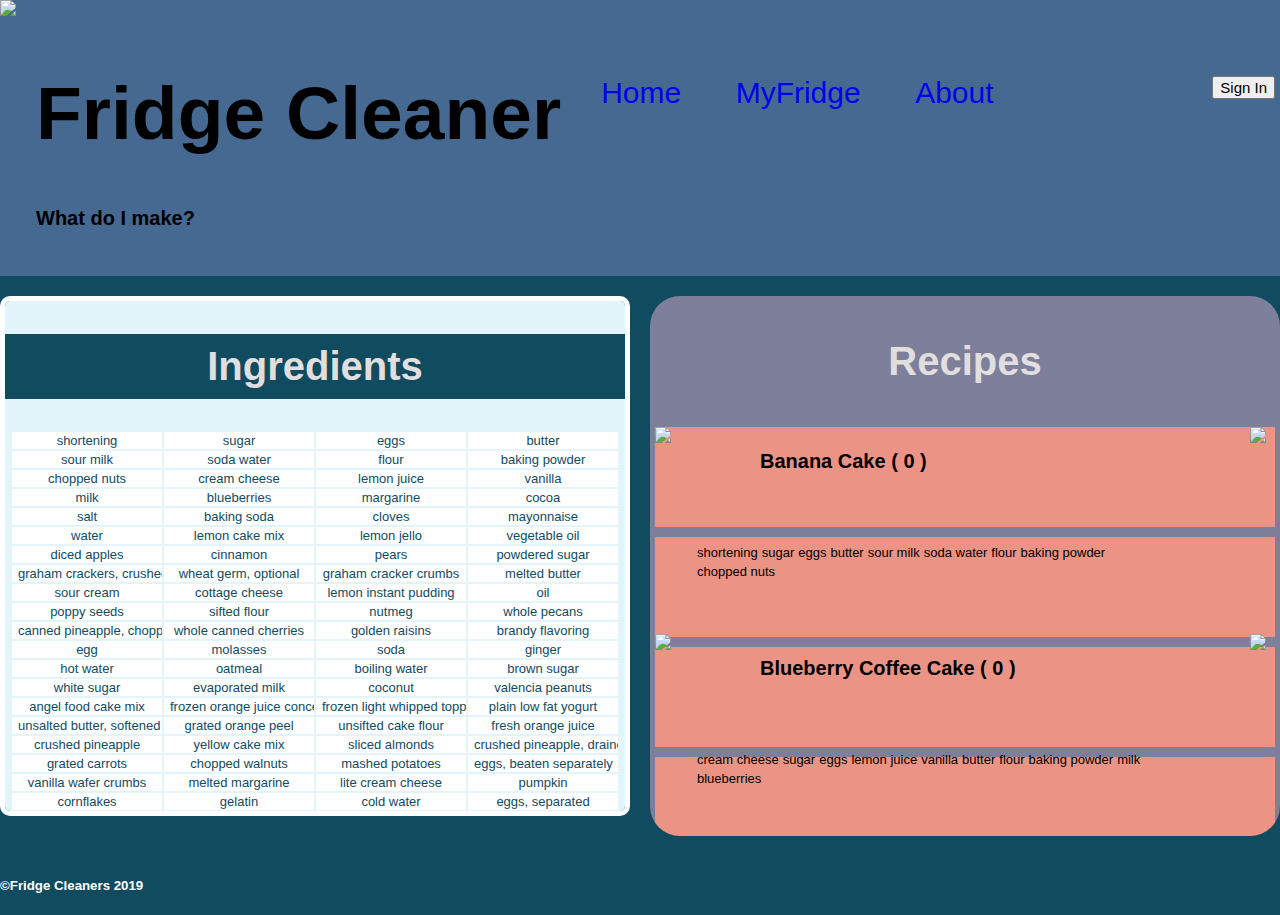
==== index.html @ 9586d050 "login button css" ====
<!DOCTYPE html>
<html>

<head>
  <title>Fridge Cleaner (rename me please)</title>
  <link rel="stylesheet" href="./css/reset.css" />
  <link rel="stylesheet" href="./css/style.css" />
  <link rel="stylesheet" href="./css/index.css" />

</head>


<body>
  <header>

    <div id="loginDiv">
      <h4></h4>
      <input type="button" value="Sign In" id="loginbutton" onclick="loginbutton" />
    </div>

    <div id="formInvis">
      <form id="form_id" method="post" name="username">
        <label>User Name :</label>
        <input type="text" name="username" id="username" />
        <label>Password :</label>
        <input type="password" name="password" id="password" />
        <input type="button" value="Login" id="submit" onclick="" />
      </form>
    </div>

    <div>
      <img src="https://via.placeholder.com/150x150" />
      <div>
        <h1>Fridge Cleaner</h1>
        <h4>What do I make?</h4>
      </div>
      <nav>
        <ul>
          <li><a href="index.html">Home</a></li>
          <li><a href="user-page.html">MyFridge</a></li>
          <li><a href="about.html">About</a></li>
        </ul>
      </nav>
    </div>
  </header>

  <main>

    <section>
      <h2>Ingredients</h2>
      <div id="ingredients"></div>
    </section>

    <section>
      <h2>Recipes</h2>
      <div id="recipes"></div>
    </section>
  </main>

  <footer>
    <h5>&COPY;Fridge Cleaners 2019</h5>
  </footer>

  <script src="js/data.js"></script>
  <script src="js/app.js"></script>
  <script src='js/login.js'></script>

</body>


</html>
---- css/style.css ----
html{
  background-color: #114B5F;
  font-family: Arial, Helvetica, sans-serif;
}

body {
  margin: auto;
  width: 1280px;
}

header {
  position: relative;
  width: 1280px;
}

#loginDiv {
  position: absolute;
  top: 0;
  right: 5px;
}

#loginDiv > h4 {
  font-size: 35px;
  display: inline-block;
}

#loginDiv > input {
  color: black;
  display: inline-block;
  font-size: 15px;
  margin: 5px 0px;
}

header {
  background-color:#456990;
  margin: auto;
  width: 1280px;
  overflow: auto;
}

header > div:last-child {
  float: left;
}

header > div:last-child > img {
  float: left;
  margin-right: 20px;
}

header > div:last-child > div {
  float: left;
  margin: 20px 0px;
}

header > div:last-child > div > h1 {
  font-size: 75px;
}

header > div:last-child > div > h4 {
  font-size: 20px;
  margin-top: 10px;
}

nav {
  height: 150px;
  float: right;
}

nav li{
  display: inline-block;
  font-size: 30px;
  margin: 30px 50px 30px 0px;
  padding: 30px 0px;
}
main > section {
  margin: 20px auto;
  width: 1024px;
  height: 530px;
  overflow: auto;
  padding-bottom: 10px;
}


a {
  text-decoration: none;
  
}

a:visited {
  text-decoration: none;
}

footer {
  color: white;
}
---- css/index.css ----
/*FOR STYLING, PLEASE SEE STYLES.CSS EVERYTHING ON INDEX.CSS IS ABOUT THE CONTAINER OR THE INFORMATION INSIDE OF STATED CONTAINER*/
/*INGREDIENT GRID STYLING*/
main {
  display: grid;
  width: 1280px;
  grid-gap: 20px;
  grid-template-columns: 630px 630px
}

main > section:first-child {
  border-radius: 10px;
  border: 5px solid white;
  background-color: rgb(226,245,250);
  height: 500px;
  margin: 20px auto;
  overflow: auto;
  width: 620px;
}

main > section:first-child > h2 { /* ingredients header */
  background-color:#114B5F;
  font-size: 40px;
  padding: 10px 0px;
  position: sticky;
  top: 0;
  text-align: center;
  color: rgb(224, 222, 222);

}

#ingredients { 
  display: grid;
  grid-template-columns: repeat(4, 150px);
  grid-template-rows: auto;
  grid-gap: 2px;
  margin: 10px auto;
  width: 606px;
  justify-content: center;
}

#ingredients > input {
  place-self: center;
  border: 0px;
  font-size: 13px;
  width: 150px;
}

#ingredients > input:focus {
  outline: none;
}

.buttonOn { /* ingredient button clicked */
  background-color: lightskyblue;
  color: white;
}

.buttonOff { /* ingredient button unclicked */
  background-color: white;
  color: #114B5F;
  font-size: 15px;
}


/*RECIPE CARD STYLING*/

main > section:last-child { /* recipe container*/
  background-color:  #7e7f9a;
  margin: 20px auto;
  padding-bottom: 10px;
  width: 630px;
  border-radius: 30px;
  overflow: auto;
  padding-bottom: 10px;
}

main > section:last-child > h2 { /* recipe header */
  background: #7e7f9a;
  position: sticky;
  top: 0;
  font-size: 40px;
  padding: 10px;
  text-align: center;
  color: rgb(224, 222, 222);

}

#recipes { /* container */
  margin: auto;
  padding: 0px 5px;
  width: 620px;
}

#recipes > div { /* background of individual card*/
  background-color: #eb9486;
  height: 100px;
  margin-bottom: 10px; 
}

/* img wrap width 105px */
#recipes > div > div:first-child {
  float: left;
  height: 100px;
  margin-right: 5px;
  width: 100px;
}

#recipes > div > div:first-child > img {
  object-fit: contain;
  width : 100px;
}

/* recipe title + ingredients + fav button wrapper  width 515px */
#recipes > div > div:nth-child(2) {
  float: left;
  width: 515px;
}

/* fav button wrapper width 25px */
#recipes > div > div:nth-child(2) > div {
  object-fit: contain;
  float: right;
  height: 25px;
  width: 25px;
}

/* fav button width 25px */
#recipes > div > div:nth-child(2) > div > img {
  width: 25px;
}

/* recipe title width 490px */
#recipes h3 {
  display: inline-block;
  font-size: 20px;
  height: 20px;
  padding: 2.5px 0px;
  width: 490px;
}

#recipes ul {
  float: left;
  height: 65px;
  overflow: auto;
  padding-bottom: 10px;
  width: 490px;
}

#recipes li {
  font-size: 13px;
  display: inline-block;
  padding: 2px;
}

.selectedIngredient { /*HIGHTLIGHTS INGREDIENT IN RECIPE*/
  background-color: #35df6d;
  color: black;
  font-weight: bold;
}

#formInvis{
  display: none;
  position: absolute;
}

#formVis{
  /* DO NOT CHANGE THE SIZES HERE */
  background-color: rgb(122, 121, 119);
  padding: 20px;
  left: 0;
  right: 0;
  position: absolute;
  margin: 10px auto;
  width: 550px;
  height: 80PX;
  z-index: 1; 
}
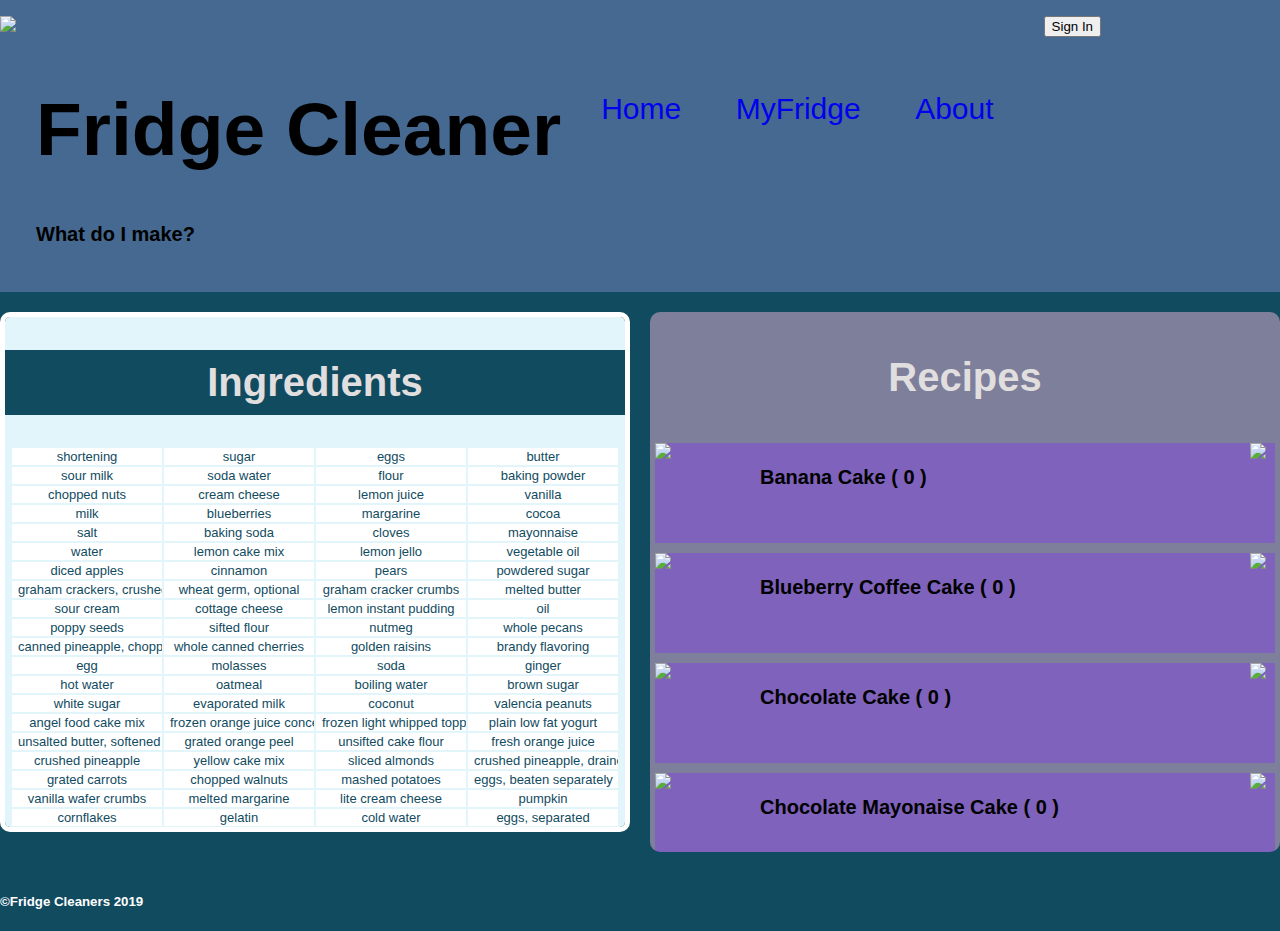
==== commit 746bf4f7: "Merge pull request #57 from greatfellows/ellesbranch" ====
--- a/index.html
+++ b/index.html
@@ -13,12 +13,10 @@
 <body>
   <header>
 
-    <div id="loginDiv">
-      <h4></h4>
-      <input type="button" value="Sign In" id="loginbutton" onclick="loginbutton" />
-    </div>
+    <p></p>
+    <input type="button" value="Sign In" id='loginbutton' onclick="loginbutton" />
 
-    <div id="formInvis">
+    <div id='formInvis'>
       <form id="form_id" method="post" name="username">
         <label>User Name :</label>
         <input type="text" name="username" id="username" />
@@ -42,6 +40,7 @@
         </ul>
       </nav>
     </div>
+
   </header>
 
   <main>
--- a/css/style.css
+++ b/css/style.css
@@ -1,34 +1,26 @@
 html{
+  background-image: url(https://images.unsplash.com/photo-1517757910079-f57fd7f49a91?ixlib=rb-1.2.1&w=1000&q=80);
+  background-repeat: no-repeat;
+  background-size: cover;
   background-color: #114B5F;
   font-family: Arial, Helvetica, sans-serif;
+}
+
+head{
+
 }
 
 body {
   margin: auto;
   width: 1280px;
+
 }
 
-header {
-  position: relative;
-  width: 1280px;
-}
-
-#loginDiv {
-  position: absolute;
-  top: 0;
-  right: 5px;
-}
-
-#loginDiv > h4 {
-  font-size: 35px;
-  display: inline-block;
-}
-
-#loginDiv > input {
+body > input {
   color: black;
-  display: inline-block;
   font-size: 15px;
   margin: 5px 0px;
+  float: right;
 }
 
 header {
@@ -36,27 +28,27 @@
   margin: auto;
   width: 1280px;
   overflow: auto;
-}
+  }
 
-header > div:last-child {
+header > div {
   float: left;
 }
 
-header > div:last-child > img {
+header > div > img {
   float: left;
   margin-right: 20px;
 }
 
-header > div:last-child > div {
+header > div > div {
   float: left;
   margin: 20px 0px;
 }
 
-header > div:last-child > div > h1 {
+header > div > div > h1 {
   font-size: 75px;
 }
 
-header > div:last-child > div > h4 {
+header > div > div > h4 {
   font-size: 20px;
   margin-top: 10px;
 }
--- a/css/index.css
+++ b/css/index.css
@@ -40,7 +40,7 @@
 }
 
 #ingredients > input {
-  place-self: center;
+  /* place-self: center; */
   border: 0px;
   font-size: 13px;
   width: 150px;
@@ -69,9 +69,8 @@
   margin: 20px auto;
   padding-bottom: 10px;
   width: 630px;
-  border-radius: 30px;
-  overflow: auto;
-  padding-bottom: 10px;
+  border-radius: 10px;
+
 }
 
 main > section:last-child > h2 { /* recipe header */
@@ -92,22 +91,24 @@
 }
 
 #recipes > div { /* background of individual card*/
-  background-color: #eb9486;
+  background-color: #8050cea1;
   height: 100px;
-  margin-bottom: 10px; 
+  margin-bottom: 10px;
+  overflow: hidden;
+  
 }
 
 /* img wrap width 105px */
 #recipes > div > div:first-child {
   float: left;
   height: 100px;
+  object-fit: contain;
   margin-right: 5px;
   width: 100px;
 }
-
-#recipes > div > div:first-child > img {
-  object-fit: contain;
+#recipes > div > div:first-child >img{
   width : 100px;
+  
 }
 
 /* recipe title + ingredients + fav button wrapper  width 515px */
@@ -175,3 +176,8 @@
   height: 80PX;
   z-index: 1; 
 }
+
+::-webkit-scrollbar{
+  width: 0px;
+  
+}
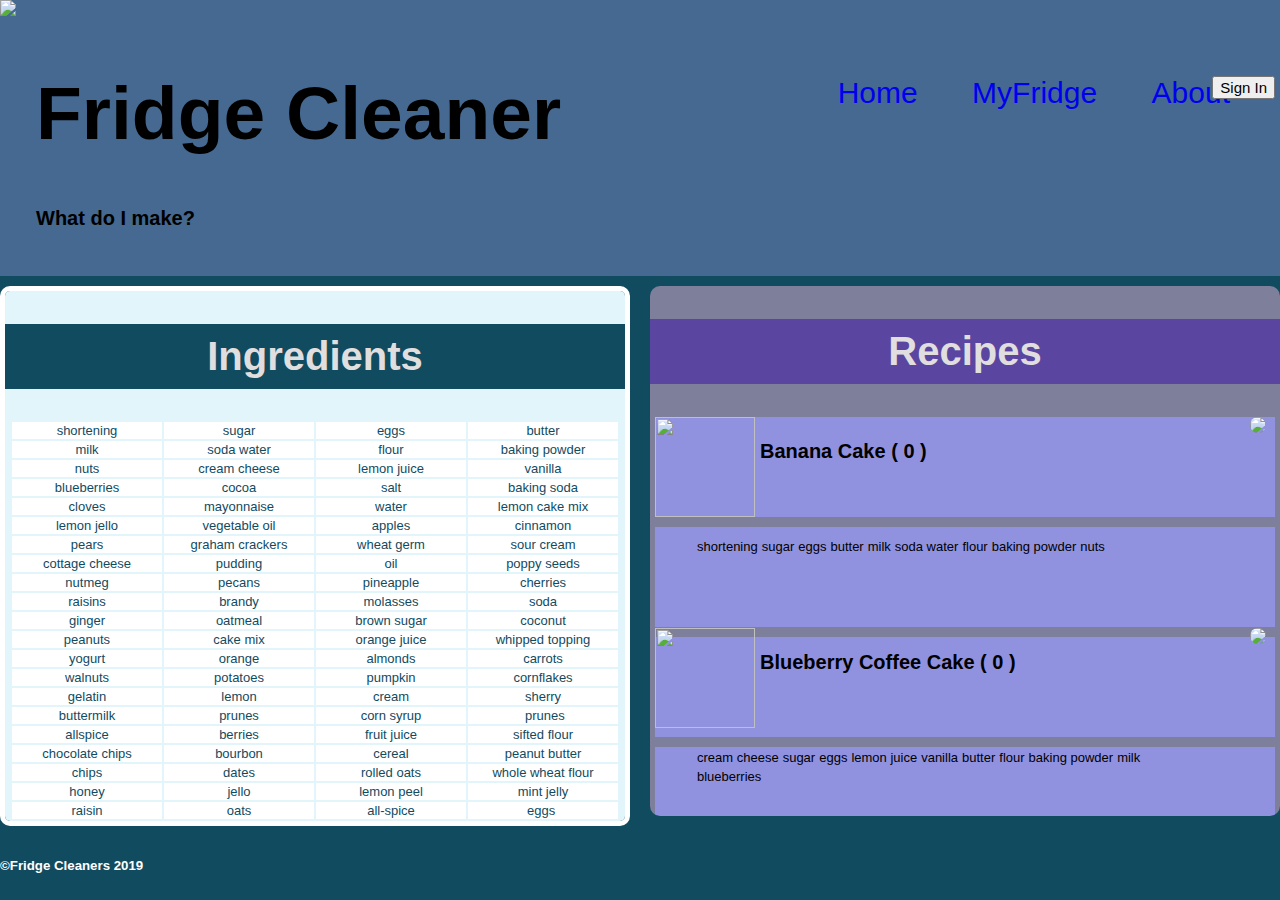
==== commit 72280af8: "update to pull dev" ====
--- a/index.html
+++ b/index.html
@@ -13,10 +13,12 @@
 <body>
   <header>
 
-    <p></p>
-    <input type="button" value="Sign In" id='loginbutton' onclick="loginbutton" />
+    <div id="loginDiv">
+      <h4></h4>
+      <input type="button" value="Sign In" id="loginbutton" onclick="loginbutton" />
+    </div>
 
-    <div id='formInvis'>
+    <div id="formInvis">
       <form id="form_id" method="post" name="username">
         <label>User Name :</label>
         <input type="text" name="username" id="username" />
@@ -40,7 +42,6 @@
         </ul>
       </nav>
     </div>
-
   </header>
 
   <main>
--- a/css/style.css
+++ b/css/style.css
@@ -6,21 +6,33 @@
   font-family: Arial, Helvetica, sans-serif;
 }
 
-head{
-
-}
-
 body {
   margin: auto;
   width: 1280px;
-
 }
 
-body > input {
+header {
+  position: relative;
+  width: 1280px;
+}
+
+#loginDiv {
+  position: absolute;
+  top: 0;
+  right: 5px;
+}
+
+#loginDiv > h4 {
+  color: white;
+  font-size: 35px;
+  display: inline-block;
+}
+
+#loginDiv > input {
   color: black;
+  display: inline-block;
   font-size: 15px;
   margin: 5px 0px;
-  float: right;
 }
 
 header {
@@ -28,27 +40,28 @@
   margin: auto;
   width: 1280px;
   overflow: auto;
-  }
+}
 
-header > div {
+header > div:last-child {
+  width: 1280px;
   float: left;
 }
 
-header > div > img {
+header > div:last-child > img {
   float: left;
   margin-right: 20px;
 }
 
-header > div > div {
+header > div:last-child > div {
   float: left;
   margin: 20px 0px;
 }
 
-header > div > div > h1 {
+header > div:last-child > div > h1 {
   font-size: 75px;
 }
 
-header > div > div > h4 {
+header > div:last-child > div > h4 {
   font-size: 20px;
   margin-top: 10px;
 }
@@ -64,20 +77,18 @@
   margin: 30px 50px 30px 0px;
   padding: 30px 0px;
 }
+
 main > section {
   margin: 20px auto;
-  width: 1024px;
+  /* width: 1024px; */
   height: 530px;
   overflow: auto;
-  padding-bottom: 10px;
 }
-
 
 a {
   text-decoration: none;
   
 }
-
 a:visited {
   text-decoration: none;
 }
--- a/css/index.css
+++ b/css/index.css
@@ -12,8 +12,7 @@
   border-radius: 10px;
   border: 5px solid white;
   background-color: rgb(226,245,250);
-  height: 500px;
-  margin: 20px auto;
+  margin: 10px auto;
   overflow: auto;
   width: 620px;
 }
@@ -26,7 +25,6 @@
   top: 0;
   text-align: center;
   color: rgb(224, 222, 222);
-
 }
 
 #ingredients { 
@@ -34,7 +32,7 @@
   grid-template-columns: repeat(4, 150px);
   grid-template-rows: auto;
   grid-gap: 2px;
-  margin: 10px auto;
+  margin: 5px auto 5px auto;
   width: 606px;
   justify-content: center;
 }
@@ -66,22 +64,20 @@
 
 main > section:last-child { /* recipe container*/
   background-color:  #7e7f9a;
-  margin: 20px auto;
-  padding-bottom: 10px;
+  margin: 10px auto;
   width: 630px;
   border-radius: 10px;
 
 }
 
 main > section:last-child > h2 { /* recipe header */
-  background: #7e7f9a;
+  background: #5a46a1;
   position: sticky;
   top: 0;
   font-size: 40px;
   padding: 10px;
   text-align: center;
   color: rgb(224, 222, 222);
-
 }
 
 #recipes { /* container */
@@ -91,24 +87,21 @@
 }
 
 #recipes > div { /* background of individual card*/
-  background-color: #8050cea1;
+  background-color: #9497f0d0;
   height: 100px;
-  margin-bottom: 10px;
-  overflow: hidden;
-  
+  margin-bottom: 10px; 
 }
 
 /* img wrap width 105px */
 #recipes > div > div:first-child {
   float: left;
-  height: 100px;
-  object-fit: contain;
   margin-right: 5px;
-  width: 100px;
 }
-#recipes > div > div:first-child >img{
-  width : 100px;
-  
+
+#recipes > div > div:first-child > img {
+  object-fit: cover;
+  width:100px;
+  height:100px;
 }
 
 /* recipe title + ingredients + fav button wrapper  width 515px */
@@ -128,6 +121,7 @@
 /* fav button width 25px */
 #recipes > div > div:nth-child(2) > div > img {
   width: 25px;
+  border-radius: 13px;
 }
 
 /* recipe title width 490px */
@@ -179,5 +173,4 @@
 
 ::-webkit-scrollbar{
   width: 0px;
-  
 }
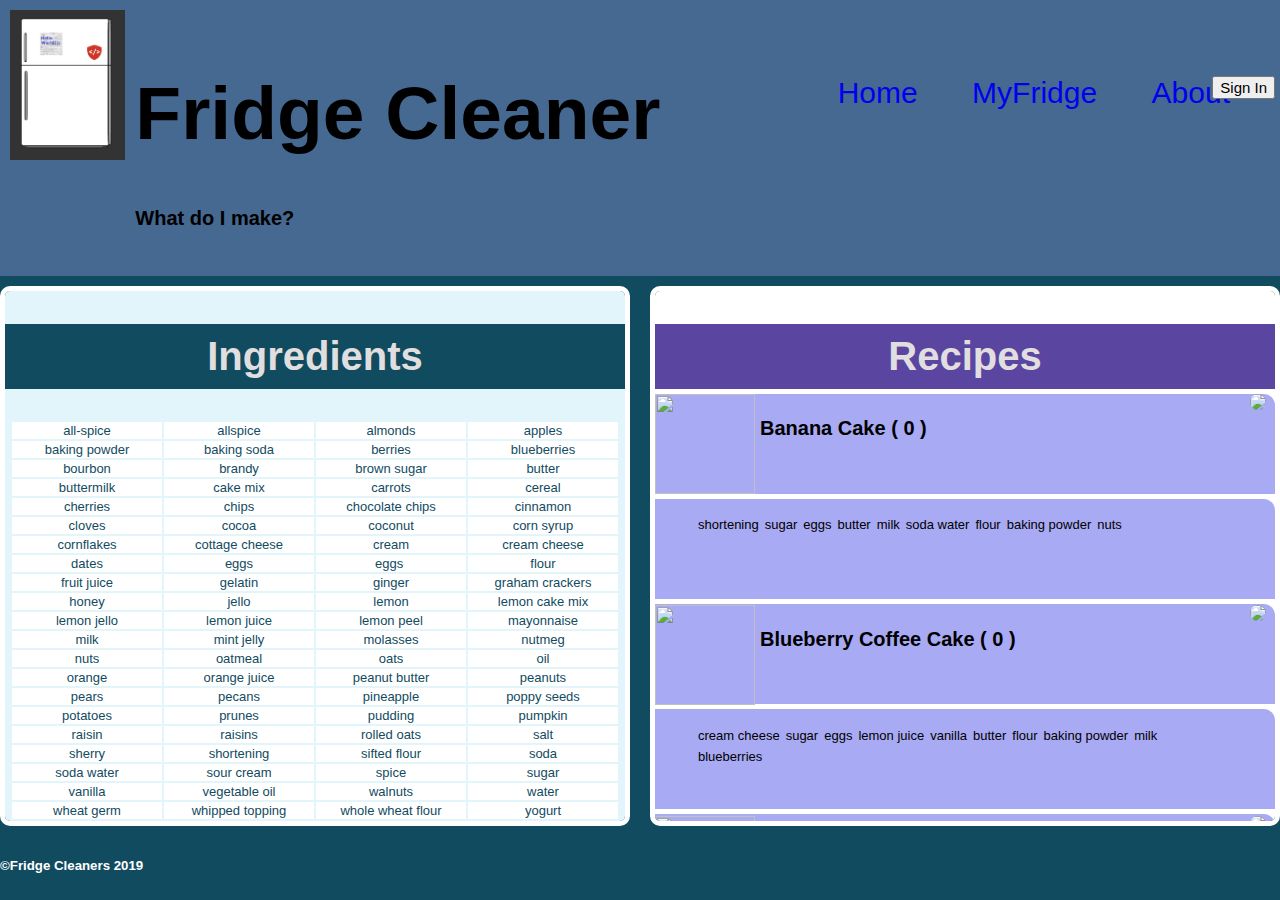
==== commit a29723cd: "checked merge" ====
--- a/index.html
+++ b/index.html
@@ -29,7 +29,7 @@
     </div>
 
     <div>
-      <img src="https://via.placeholder.com/150x150" />
+      <img id='logo' src="imgs/group logo.png" />
       <div>
         <h1>Fridge Cleaner</h1>
         <h4>What do I make?</h4>
--- a/css/index.css
+++ b/css/index.css
@@ -1,12 +1,20 @@
 
 /*FOR STYLING, PLEASE SEE STYLES.CSS EVERYTHING ON INDEX.CSS IS ABOUT THE CONTAINER OR THE INFORMATION INSIDE OF STATED CONTAINER*/
 /*INGREDIENT GRID STYLING*/
+
+#logo{
+  margin: 10px;
+  height: 150px;
+  width: auto;
+}
+
 main {
   display: grid;
   width: 1280px;
   grid-gap: 20px;
   grid-template-columns: 630px 630px
 }
+
 
 main > section:first-child {
   border-radius: 10px;
@@ -63,9 +71,11 @@
 /*RECIPE CARD STYLING*/
 
 main > section:last-child { /* recipe container*/
-  background-color:  #7e7f9a;
-  margin: 10px auto;
-  width: 630px;
+  background-color:  white;
+  /* margin: 10px auto; */
+  /* width: 630px; */
+  margin: auto;
+  border: 5px solid white;
   border-radius: 10px;
 
 }
@@ -75,6 +85,7 @@
   position: sticky;
   top: 0;
   font-size: 40px;
+  margin-bottom: 5px;
   padding: 10px;
   text-align: center;
   color: rgb(224, 222, 222);
@@ -82,14 +93,14 @@
 
 #recipes { /* container */
   margin: auto;
-  padding: 0px 5px;
   width: 620px;
 }
 
 #recipes > div { /* background of individual card*/
+  border-radius: 0px 11.5px 0px 0px;
   background-color: #9497f0d0;
   height: 100px;
-  margin-bottom: 10px; 
+  margin-bottom: 5px; 
 }
 
 /* img wrap width 105px */
@@ -112,9 +123,9 @@
 
 /* fav button wrapper width 25px */
 #recipes > div > div:nth-child(2) > div {
-  object-fit: contain;
   float: right;
   height: 25px;
+  object-fit: contain;
   width: 25px;
 }
 
@@ -145,11 +156,13 @@
   font-size: 13px;
   display: inline-block;
   padding: 2px;
+  margin: 1px;
 }
 
 .selectedIngredient { /*HIGHTLIGHTS INGREDIENT IN RECIPE*/
-  background-color: #35df6d;
-  color: black;
+  border-radius: 5px;
+  background-color: #d135df;
+  color: white;
   font-weight: bold;
 }
 
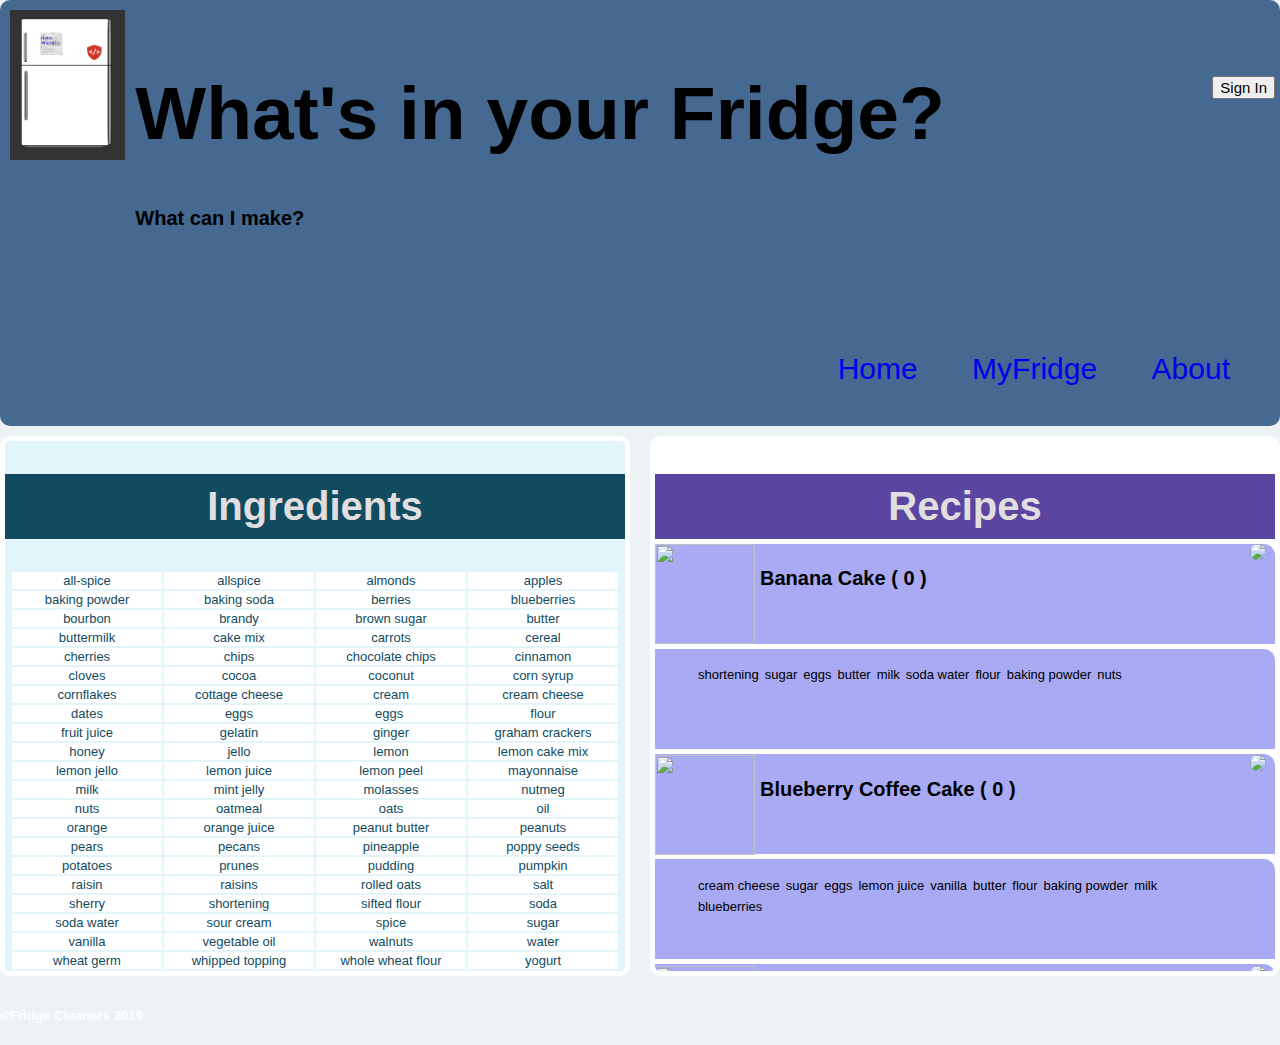
==== commit f70e9909: "major update to about me page" ====
--- a/index.html
+++ b/index.html
@@ -2,7 +2,7 @@
 <html>
 
 <head>
-  <title>Fridge Cleaner (rename me please)</title>
+  <title>What's in your Fridge?</title>
   <link rel="stylesheet" href="./css/reset.css" />
   <link rel="stylesheet" href="./css/style.css" />
   <link rel="stylesheet" href="./css/index.css" />
@@ -31,8 +31,8 @@
     <div>
       <img id='logo' src="imgs/group logo.png" />
       <div>
-        <h1>Fridge Cleaner</h1>
-        <h4>What do I make?</h4>
+        <h1>What's in your Fridge?</h1>
+        <h4>What can I make?</h4>
       </div>
       <nav>
         <ul>
--- a/css/style.css
+++ b/css/style.css
@@ -1,8 +1,8 @@
 html{
-  background-image: url(https://images.unsplash.com/photo-1517757910079-f57fd7f49a91?ixlib=rb-1.2.1&w=1000&q=80);
-  background-repeat: no-repeat;
-  background-size: cover;
-  background-color: #114B5F;
+  /* background: radial-gradient(circle, rgb(231, 213, 213), #456990); */
+  /* background-repeat: no-repeat;
+  background-size: cover; */
+  background-color: rgb(237, 243, 245);
   font-family: Arial, Helvetica, sans-serif;
 }
 
@@ -14,6 +14,7 @@
 header {
   position: relative;
   width: 1280px;
+  border-radius: 10px;
 }
 
 #loginDiv {
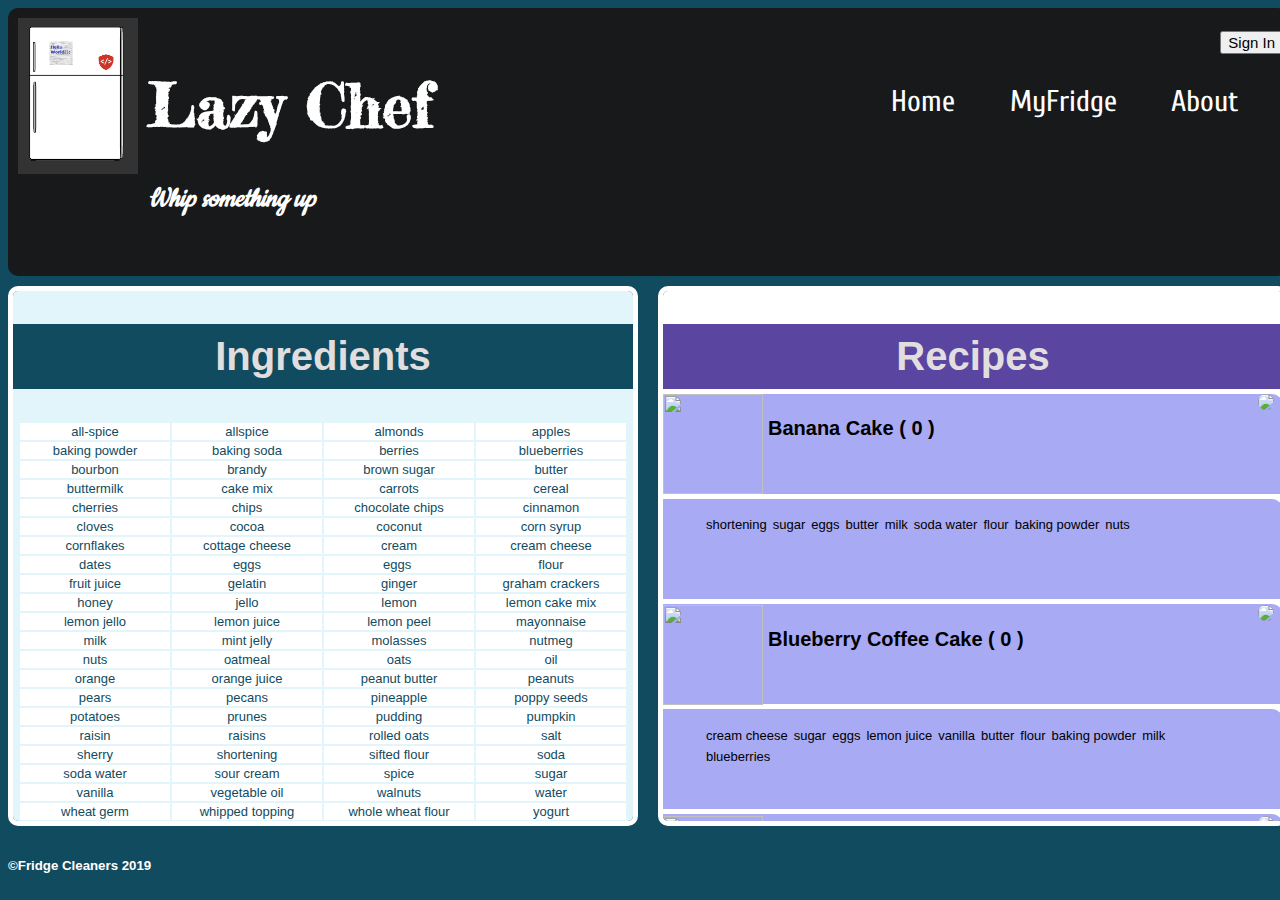
==== commit 4ea76c92: "Merge branch 'development' of https://github.com/greatfellows/Project-Fridge-Cleaner into ben-myFrid" ====
--- a/index.html
+++ b/index.html
@@ -4,9 +4,9 @@
 <head>
   <title>What's in your Fridge?</title>
   <link rel="stylesheet" href="./css/reset.css" />
+  <link href="https://fonts.googleapis.com/css?family=Caveat|Cookie|Cuprum|Fredericka+the+Great|Just+Another+Hand|Satisfy&display=swap" rel="stylesheet">
   <link rel="stylesheet" href="./css/style.css" />
   <link rel="stylesheet" href="./css/index.css" />
-
 </head>
 
 
@@ -31,8 +31,8 @@
     <div>
       <img id='logo' src="imgs/group logo.png" />
       <div>
-        <h1>What's in your Fridge?</h1>
-        <h4>What can I make?</h4>
+        <h1>Lazy Chef</h1>
+        <h4>Whip something up</h4>
       </div>
       <nav>
         <ul>
--- a/css/style.css
+++ b/css/style.css
@@ -1,19 +1,40 @@
+/* font-family: 'Cuprum', sans-serif;
+font-family: 'Satisfy', cursive;
+font-family: 'Caveat', cursive;
+font-family: 'Cookie', cursive;
+font-family: 'Just Another Hand', cursive;
+font-family: 'Fredericka the Great', cursive; 
+<link href="https://fonts.googleapis.com/css?family=Caveat|Cookie|Cuprum|Fredericka+the+Great|Just+Another+Hand|Satisfy&display=swap" rel="stylesheet">
+*/
+
 html{
-  /* background: radial-gradient(circle, rgb(231, 213, 213), #456990); */
-  /* background-repeat: no-repeat;
-  background-size: cover; */
-  background-color: rgb(237, 243, 245);
   font-family: Arial, Helvetica, sans-serif;
 }
 
+#logo{
+  margin: 10px;
+  height: 150px;
+  width: auto;
+}
+
 body {
-  margin: auto;
-  width: 1280px;
+  background-image: url(https://images.unsplash.com/photo-1517757910079-f57fd7f49a91?ixlib=rb-1.2.1&w=1000&q=80);
+  background-repeat: no-repeat;
+  background-size: cover;
+  background-color: #114B5F;
+  width: 100%;
+  height: 100%;
+  /* overflow: hidden; */
 }
+
 
 header {
   position: relative;
   width: 1280px;
+  background-color:#17191b;
+  margin: auto;
+  overflow: auto;
+  color: white;
   border-radius: 10px;
 }
 
@@ -25,8 +46,9 @@
 
 #loginDiv > h4 {
   color: white;
-  font-size: 35px;
   display: inline-block;
+  font-size: 15px;
+  /* padding-top: 4px; */
 }
 
 #loginDiv > input {
@@ -36,21 +58,17 @@
   margin: 5px 0px;
 }
 
-header {
-  background-color:#456990;
-  margin: auto;
-  width: 1280px;
-  overflow: auto;
-}
-
 header > div:last-child {
   width: 1280px;
   float: left;
 }
 
-header > div:last-child > img {
+#logo {
   float: left;
-  margin-right: 20px;
+  height: auto;
+  margin: 10px;
+  object-fit: contain;
+  width: 120px;
 }
 
 header > div:last-child > div {
@@ -59,11 +77,14 @@
 }
 
 header > div:last-child > div > h1 {
-  font-size: 75px;
+  font-family: 'Fredericka the Great', cursive;
+  font-size: 60px;
 }
 
 header > div:last-child > div > h4 {
-  font-size: 20px;
+  font-family: 'Cookie';
+  font-style: italic;
+  font-size: 30px;
   margin-top: 10px;
 }
 
@@ -74,9 +95,14 @@
 
 nav li{
   display: inline-block;
+  font-family: 'Cuprum';
   font-size: 30px;
   margin: 30px 50px 30px 0px;
   padding: 30px 0px;
+}
+
+main {
+  margin:auto;
 }
 
 main > section {
@@ -87,10 +113,12 @@
 }
 
 a {
+  color: white;
   text-decoration: none;
   
 }
 a:visited {
+  color: white;
   text-decoration: none;
 }
 
--- a/css/index.css
+++ b/css/index.css
@@ -1,12 +1,6 @@
 
 /*FOR STYLING, PLEASE SEE STYLES.CSS EVERYTHING ON INDEX.CSS IS ABOUT THE CONTAINER OR THE INFORMATION INSIDE OF STATED CONTAINER*/
 /*INGREDIENT GRID STYLING*/
-
-#logo{
-  margin: 10px;
-  height: 150px;
-  width: auto;
-}
 
 main {
   display: grid;
@@ -15,6 +9,9 @@
   grid-template-columns: 630px 630px
 }
 
+main > section {
+  
+}
 
 main > section:first-child {
   border-radius: 10px;
@@ -72,9 +69,8 @@
 
 main > section:last-child { /* recipe container*/
   background-color:  white;
-  /* margin: 10px auto; */
-  /* width: 630px; */
-  margin: auto;
+  width: 620px;
+  margin: 10px auto;
   border: 5px solid white;
   border-radius: 10px;
 
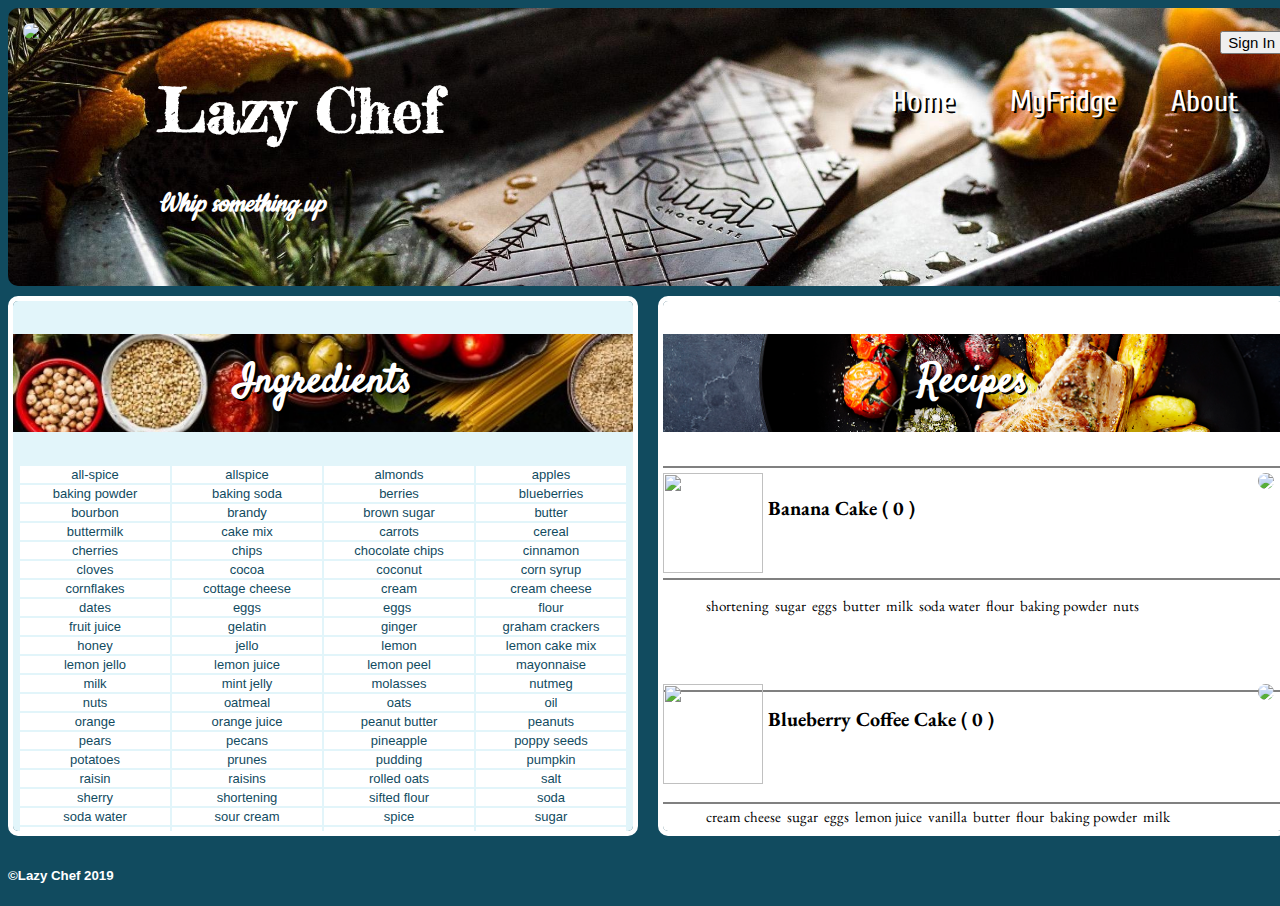
==== commit 6338785d: "Revamped about page, some minor fixes on index. Starting on user page" ====
--- a/index.html
+++ b/index.html
@@ -1,71 +1,70 @@
 <!DOCTYPE html>
 <html>
 
-<head>
-  <title>What's in your Fridge?</title>
-  <link rel="stylesheet" href="./css/reset.css" />
-  <link href="https://fonts.googleapis.com/css?family=Caveat|Cookie|Cuprum|Fredericka+the+Great|Just+Another+Hand|Satisfy&display=swap" rel="stylesheet">
-  <link rel="stylesheet" href="./css/style.css" />
-  <link rel="stylesheet" href="./css/index.css" />
-</head>
+  <head>
+    <title>What's in your Fridge?</title>
+    <link rel="stylesheet" href="./css/reset.css" />
+    <link rel="stylesheet" href="https://fonts.googleapis.com/css?family=Cookie|Cuprum|EB+Garamond|Fredericka+the+Great|Indie+Flower|Satisfy&display=swap">
+    <link rel="stylesheet" href="./css/style.css" />
+    <link rel="stylesheet" href="./css/index.css" />
+  </head>
 
+  <body>
 
-<body>
-  <header>
+    <header>
+      <div id="loginDiv">
+        <h4></h4>
+        <input type="button" value="Sign In" id="loginbutton" onclick="loginbutton" />
+      </div>
 
-    <div id="loginDiv">
-      <h4></h4>
-      <input type="button" value="Sign In" id="loginbutton" onclick="loginbutton" />
-    </div>
+      <div id="formInvis">
+        <form id="form_id" method="post" name="username">
+          <label>User Name :</label>
+          <input type="text" name="username" id="username" />
+          <label>Password :</label>
+          <input type="password" name="password" id="password" />
+          <input type="button" value="Login" id="submit" onclick="" />
+        </form>
+      </div>
 
-    <div id="formInvis">
-      <form id="form_id" method="post" name="username">
-        <label>User Name :</label>
-        <input type="text" name="username" id="username" />
-        <label>Password :</label>
-        <input type="password" name="password" id="password" />
-        <input type="button" value="Login" id="submit" onclick="" />
-      </form>
-    </div>
+      <div>
+        <img id='logo' src="imgs/logo.png" />
+        <div>
+          <h1>Lazy Chef</h1>
+          <h4>Whip something up</h4>
+        </div>
+        <nav>
+          <ul>
+            <li><a href="index.html">Home</a></li>
+            <li><a href="user-page.html">MyFridge</a></li>
+            <li><a href="about.html">About</a></li>
+          </ul>
+        </nav>
+      </div>
+    </header>
 
-    <div>
-      <img id='logo' src="imgs/group logo.png" />
-      <div>
-        <h1>Lazy Chef</h1>
-        <h4>Whip something up</h4>
-      </div>
-      <nav>
-        <ul>
-          <li><a href="index.html">Home</a></li>
-          <li><a href="user-page.html">MyFridge</a></li>
-          <li><a href="about.html">About</a></li>
-        </ul>
-      </nav>
-    </div>
-  </header>
+    <main>
 
-  <main>
+      <section>
+        <h2>Ingredients</h2>
+        <div id="ingredients"></div>
+      </section>
 
-    <section>
-      <h2>Ingredients</h2>
-      <div id="ingredients"></div>
-    </section>
+      <section>
+        <h2>Recipes</h2>
+        <div id="recipes"></div>
+      </section>
 
-    <section>
-      <h2>Recipes</h2>
-      <div id="recipes"></div>
-    </section>
-  </main>
+    </main>
 
-  <footer>
-    <h5>&COPY;Fridge Cleaners 2019</h5>
-  </footer>
+    <footer>
+      <h5>&COPY;Lazy Chef 2019</h5>
+    </footer>
 
-  <script src="js/data.js"></script>
-  <script src="js/app.js"></script>
-  <script src='js/login.js'></script>
+    <script src="js/data.js"></script>
+    <script src="js/app.js"></script>
+    <script src='js/login.js'></script>
 
-</body>
-
+  </body>
 
 </html>--- a/css/style.css
+++ b/css/style.css
@@ -1,6 +1,7 @@
 /* font-family: 'Cuprum', sans-serif;
 font-family: 'Satisfy', cursive;
-font-family: 'Caveat', cursive;
+font-family: 'Indie Flower', cursive;
+font-family: 'EB Garamond', serif;
 font-family: 'Cookie', cursive;
 font-family: 'Just Another Hand', cursive;
 font-family: 'Fredericka the Great', cursive; 
@@ -12,6 +13,7 @@
 }
 
 #logo{
+  border-radius: 60px;
   margin: 10px;
   height: 150px;
   width: auto;
@@ -29,6 +31,9 @@
 
 
 header {
+  background-image: url(../imgs/background/darkchocolatehead.jpg);
+  background-repeat: no-repeat;
+  background-size: cover;
   position: relative;
   width: 1280px;
   background-color:#17191b;
@@ -58,6 +63,24 @@
   margin: 5px 0px;
 }
 
+#formInvis{
+  display: none;
+  position: absolute;
+}
+
+#formVis{
+  /* DO NOT CHANGE THE SIZES HERE */
+  background-color: rgb(122, 121, 119);
+  padding: 20px;
+  left: 0;
+  right: 0;
+  position: absolute;
+  margin: 10px auto;
+  width: 550px;
+  height: 80PX;
+  z-index: 1; 
+}
+
 header > div:last-child {
   width: 1280px;
   float: left;
@@ -66,14 +89,14 @@
 #logo {
   float: left;
   height: auto;
-  margin: 10px;
+  margin: 15px;
   object-fit: contain;
   width: 120px;
 }
 
 header > div:last-child > div {
   float: left;
-  margin: 20px 0px;
+  margin: 25px 0px;
 }
 
 header > div:last-child > div > h1 {
@@ -99,17 +122,11 @@
   font-size: 30px;
   margin: 30px 50px 30px 0px;
   padding: 30px 0px;
+  text-shadow: 2px 2px black;
 }
 
 main {
-  margin:auto;
-}
-
-main > section {
-  margin: 20px auto;
-  /* width: 1024px; */
-  height: 530px;
-  overflow: auto;
+  margin: auto;
 }
 
 a {
@@ -124,5 +141,7 @@
 
 footer {
   color: white;
+  margin: 10px auto 0px auto;
+  width: 1280px;
 }
 
--- a/css/index.css
+++ b/css/index.css
@@ -6,11 +6,12 @@
   display: grid;
   width: 1280px;
   grid-gap: 20px;
-  grid-template-columns: 630px 630px
+  grid-template-columns: 630px 630px;
 }
 
 main > section {
-  
+  height: 530px;
+  overflow: auto;
 }
 
 main > section:first-child {
@@ -23,13 +24,16 @@
 }
 
 main > section:first-child > h2 { /* ingredients header */
-  background-color:#114B5F;
+  background-image: url('../imgs/background/ingredients.jpg');
+  background-size: cover;
+  background-repeat: no-repeat;
+  font-family: 'Satisfy', cursive;
+  font-weight: bold;
   font-size: 40px;
-  padding: 10px 0px;
-  position: sticky;
-  top: 0;
+  padding: 20px 0px;
   text-align: center;
-  color: rgb(224, 222, 222);
+  text-shadow: 2px 2px black;
+  color: white;
 }
 
 #ingredients { 
@@ -64,7 +68,6 @@
   font-size: 15px;
 }
 
-
 /*RECIPE CARD STYLING*/
 
 main > section:last-child { /* recipe container*/
@@ -77,26 +80,33 @@
 }
 
 main > section:last-child > h2 { /* recipe header */
-  background: #5a46a1;
+  background-image: url('../imgs/background/porkchophead.jpg');
+  background-size: cover;
+  background-repeat: no-repeat;
+  font-family: 'Satisfy', cursive;
+  font-weight: bold;
+  font-size: 40px;
+  padding: 20px 0px;
   position: sticky;
   top: 0;
-  font-size: 40px;
-  margin-bottom: 5px;
-  padding: 10px;
   text-align: center;
-  color: rgb(224, 222, 222);
+  text-shadow: 2px 2px black;
+  color: white;
 }
 
 #recipes { /* container */
-  margin: auto;
+  background-color: grey;
+  margin: 0px auto 0px auto;
+  padding: 2px 0px;
   width: 620px;
 }
 
 #recipes > div { /* background of individual card*/
-  border-radius: 0px 11.5px 0px 0px;
-  background-color: #9497f0d0;
+  /* border-radius: 0px 11.5px 0px 0px; */
+  background-color: white;
   height: 100px;
-  margin-bottom: 5px; 
+  padding: 5px 0px;
+  margin-bottom: 2px;
 }
 
 /* img wrap width 105px */
@@ -134,6 +144,7 @@
 /* recipe title width 490px */
 #recipes h3 {
   display: inline-block;
+  font-family: 'EB Garamond', serif;
   font-size: 20px;
   height: 20px;
   padding: 2.5px 0px;
@@ -149,7 +160,8 @@
 }
 
 #recipes li {
-  font-size: 13px;
+  font-family: 'EB Garamond', serif;
+  font-size: 15px;
   display: inline-block;
   padding: 2px;
   margin: 1px;
@@ -157,27 +169,9 @@
 
 .selectedIngredient { /*HIGHTLIGHTS INGREDIENT IN RECIPE*/
   border-radius: 5px;
-  background-color: #d135df;
+  background-color: #e79417;
   color: white;
   font-weight: bold;
-}
-
-#formInvis{
-  display: none;
-  position: absolute;
-}
-
-#formVis{
-  /* DO NOT CHANGE THE SIZES HERE */
-  background-color: rgb(122, 121, 119);
-  padding: 20px;
-  left: 0;
-  right: 0;
-  position: absolute;
-  margin: 10px auto;
-  width: 550px;
-  height: 80PX;
-  z-index: 1; 
 }
 
 ::-webkit-scrollbar{
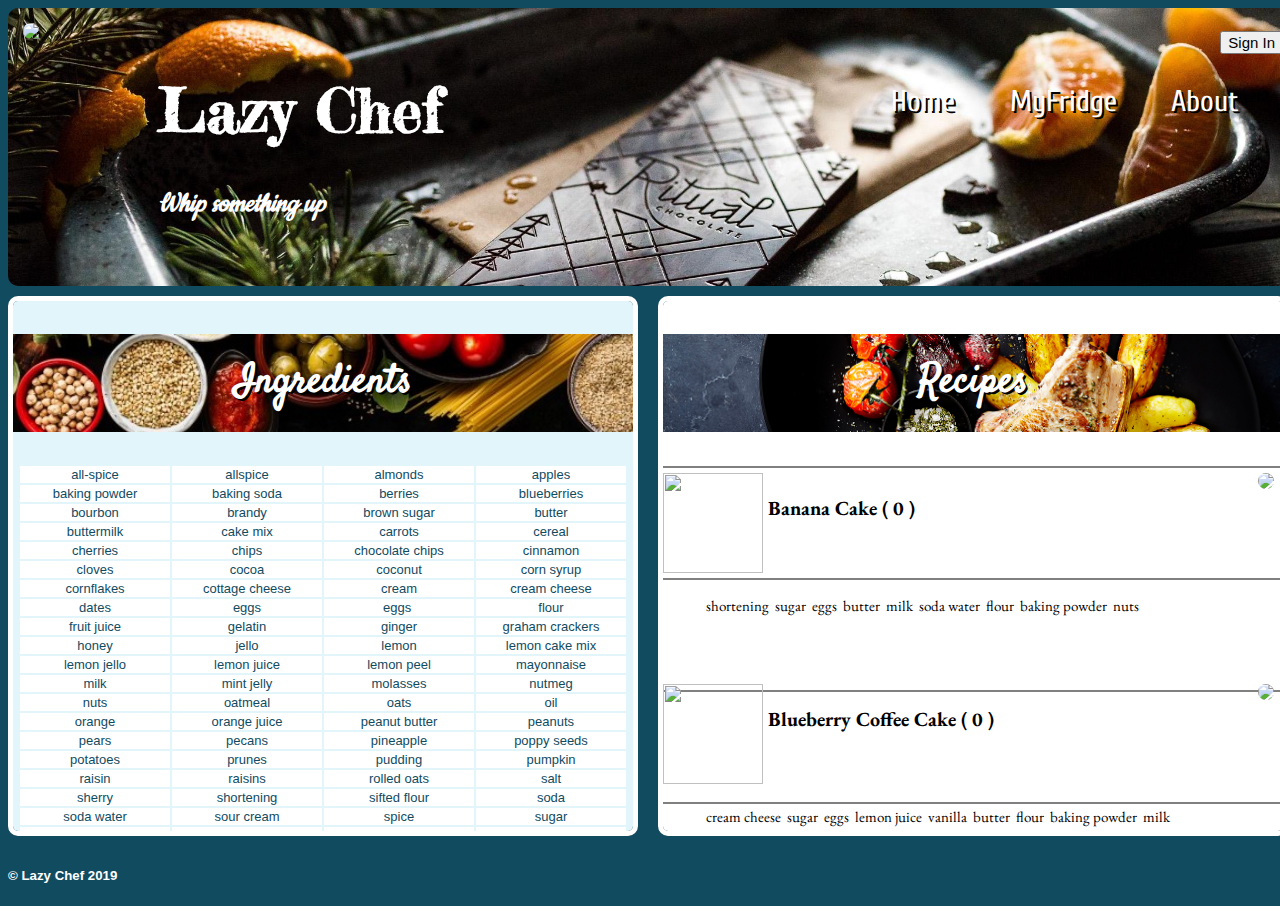
==== commit 5ec055fc: "reworked some userpage html grid, added fade in effect for welcome message on userpage js, updated l" ====
--- a/index.html
+++ b/index.html
@@ -58,7 +58,7 @@
     </main>
 
     <footer>
-      <h5>&COPY;Lazy Chef 2019</h5>
+      <h5>&COPY; Lazy Chef 2019</h5>
     </footer>
 
     <script src="js/data.js"></script>
--- a/css/style.css
+++ b/css/style.css
@@ -1,4 +1,5 @@
-/* font-family: 'Cuprum', sans-serif;
+/* 
+font-family: 'Cuprum', sans-serif;
 font-family: 'Satisfy', cursive;
 font-family: 'Indie Flower', cursive;
 font-family: 'EB Garamond', serif;
@@ -69,16 +70,18 @@
 }
 
 #formVis{
-  /* DO NOT CHANGE THE SIZES HERE */
-  background-color: rgb(122, 121, 119);
+  border: 1px solid white;
+  background-color: rgb(58, 55, 71);
+  color: white;
   padding: 20px;
   left: 0;
   right: 0;
   position: absolute;
   margin: 10px auto;
   width: 550px;
-  height: 80PX;
+  height: 20px;
   z-index: 1; 
+  opacity: 1;
 }
 
 header > div:last-child {
--- a/css/index.css
+++ b/css/index.css
@@ -41,7 +41,7 @@
   grid-template-columns: repeat(4, 150px);
   grid-template-rows: auto;
   grid-gap: 2px;
-  margin: 5px auto 5px auto;
+  margin: 5px auto;
   width: 606px;
   justify-content: center;
 }
